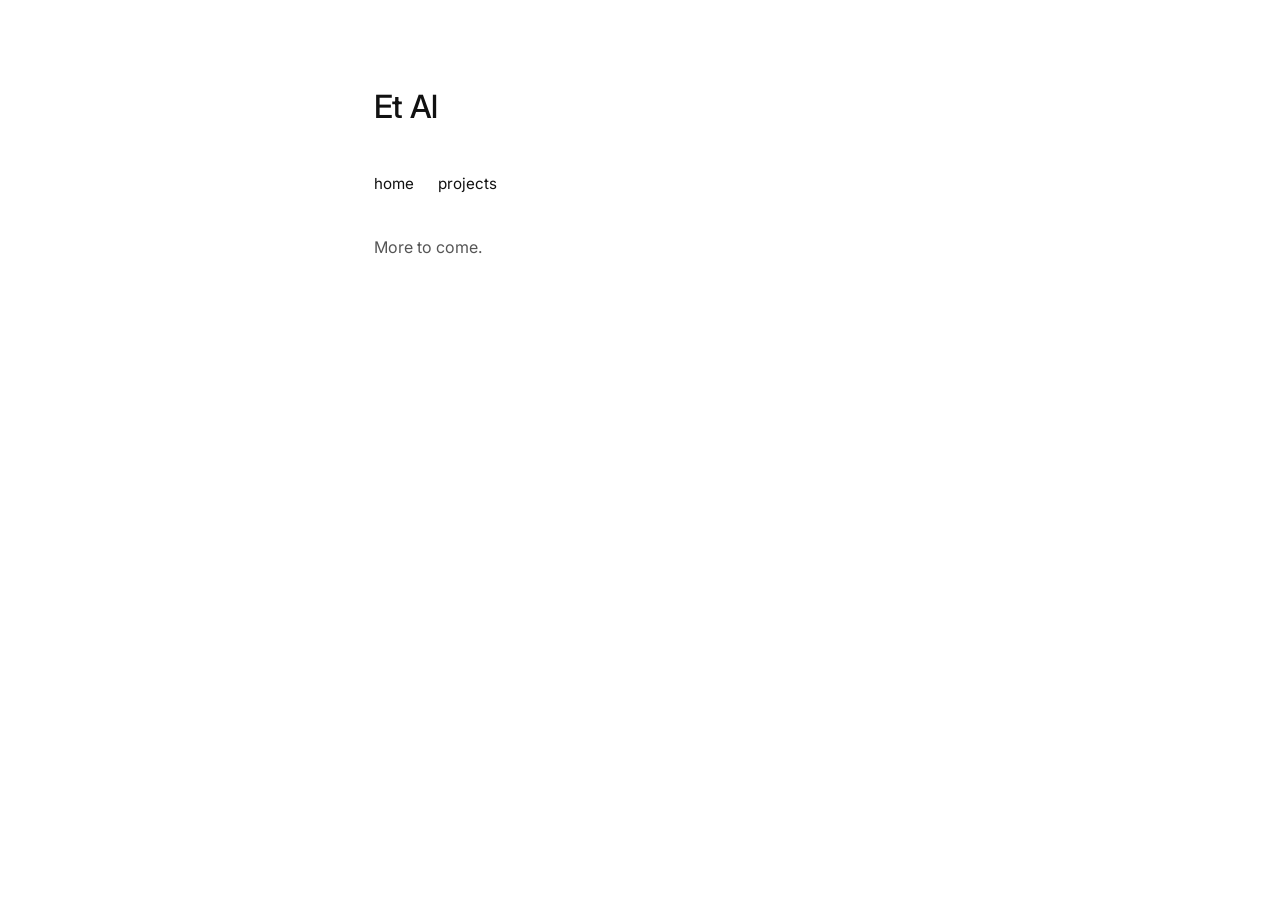
==== et-al/index.html @ 828ce1e5 "adding pages" ====
<!DOCTYPE html>
<html lang="en">
<head>
  <meta charset="UTF-8">
  <meta name="viewport" content="width=device-width, initial-scale=1.0">
  <title>Et Al — Cella Schnabel</title>
  <link rel="stylesheet" href="../style.css">
  <link rel="preconnect" href="https://fonts.googleapis.com">
  <link rel="preconnect" href="https://fonts.gstatic.com" crossorigin>
  <link href="https://fonts.googleapis.com/css2?family=Inter:wght@300;400;500&display=swap" rel="stylesheet">
</head>
<body>
  <main>
    <h1>Et Al</h1>
    <nav>
      <a href="/">home</a>
      <a href="/projects">projects</a>
    </nav>

    <div class="bio">
      <p>More to come.</p>
    </div>
  </main>
</body>
</html>
---- style.css ----
*, *::before, *::after {
  box-sizing: border-box;
  margin: 0;
  padding: 0;
}

body {
  font-family: 'Inter', system-ui, -apple-system, sans-serif;
  background: #ffffff;
  color: #111111;
  font-size: 16px;
  line-height: 1.7;
}

main {
  max-width: 580px;
  margin: 0 auto;
  padding: 80px 24px;
}

h1 {
  font-size: 2rem;
  font-weight: 500;
  letter-spacing: -0.02em;
  margin-bottom: 36px;
}

.profile-photo {
  width: 160px;
  height: 160px;
  object-fit: cover;
  display: block;
  margin-bottom: 36px;
}

nav {
  margin-bottom: 36px;
}

nav a {
  color: #111111;
  text-decoration: none;
  font-size: 0.95rem;
  margin-right: 20px;
}

nav a:hover {
  text-decoration: underline;
}

.bio p {
  color: #555555;
  max-width: 480px;
  margin-bottom: 12px;
}

.project {
  margin-bottom: 40px;
}

.project h2 {
  font-size: 1rem;
  font-weight: 500;
  margin-bottom: 6px;
}

.project p {
  color: #555555;
  max-width: 480px;
}

@media (max-width: 480px) {
  main {
    padding: 48px 20px;
  }

  h1 {
    font-size: 1.6rem;
  }

  .profile-photo {
    width: 130px;
    height: 130px;
  }
}
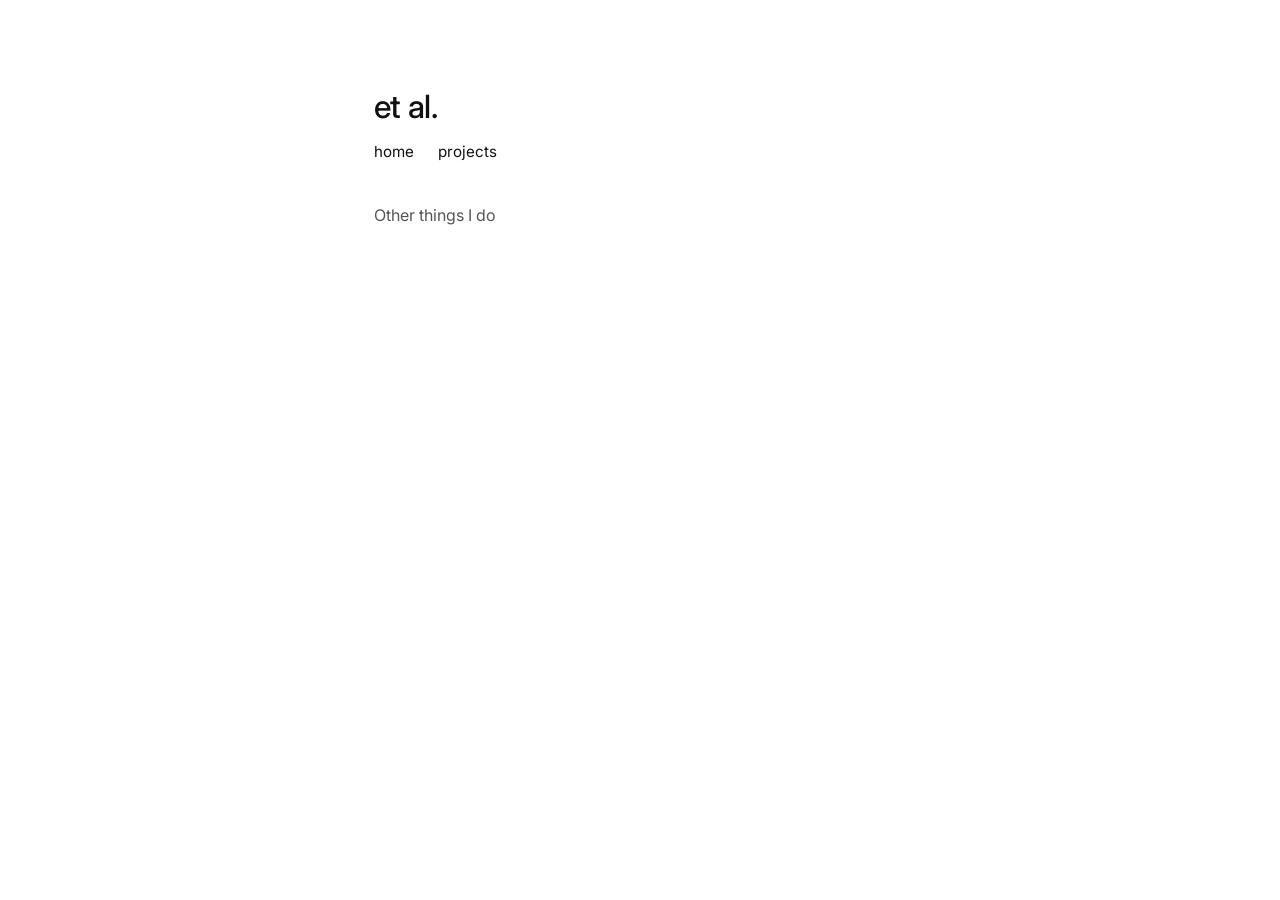
==== commit 40a14246: "what does it look like now" ====
--- a/et-al/index.html
+++ b/et-al/index.html
@@ -11,14 +11,14 @@
 </head>
 <body>
   <main>
-    <h1>Et Al</h1>
+    <h1>et al.</h1>
     <nav>
       <a href="/">home</a>
       <a href="/projects">projects</a>
     </nav>
 
     <div class="bio">
-      <p>More to come.</p>
+      <p>Other things I do</p>
     </div>
   </main>
 </body>
--- a/style.css
+++ b/style.css
@@ -22,7 +22,13 @@
   font-size: 2rem;
   font-weight: 500;
   letter-spacing: -0.02em;
-  margin-bottom: 36px;
+  margin-bottom: 4px;
+}
+
+.pronunciation {
+  color: #555555;
+  font-size: 0.9rem;
+  margin-bottom: 16px;
 }
 
 .profile-photo {
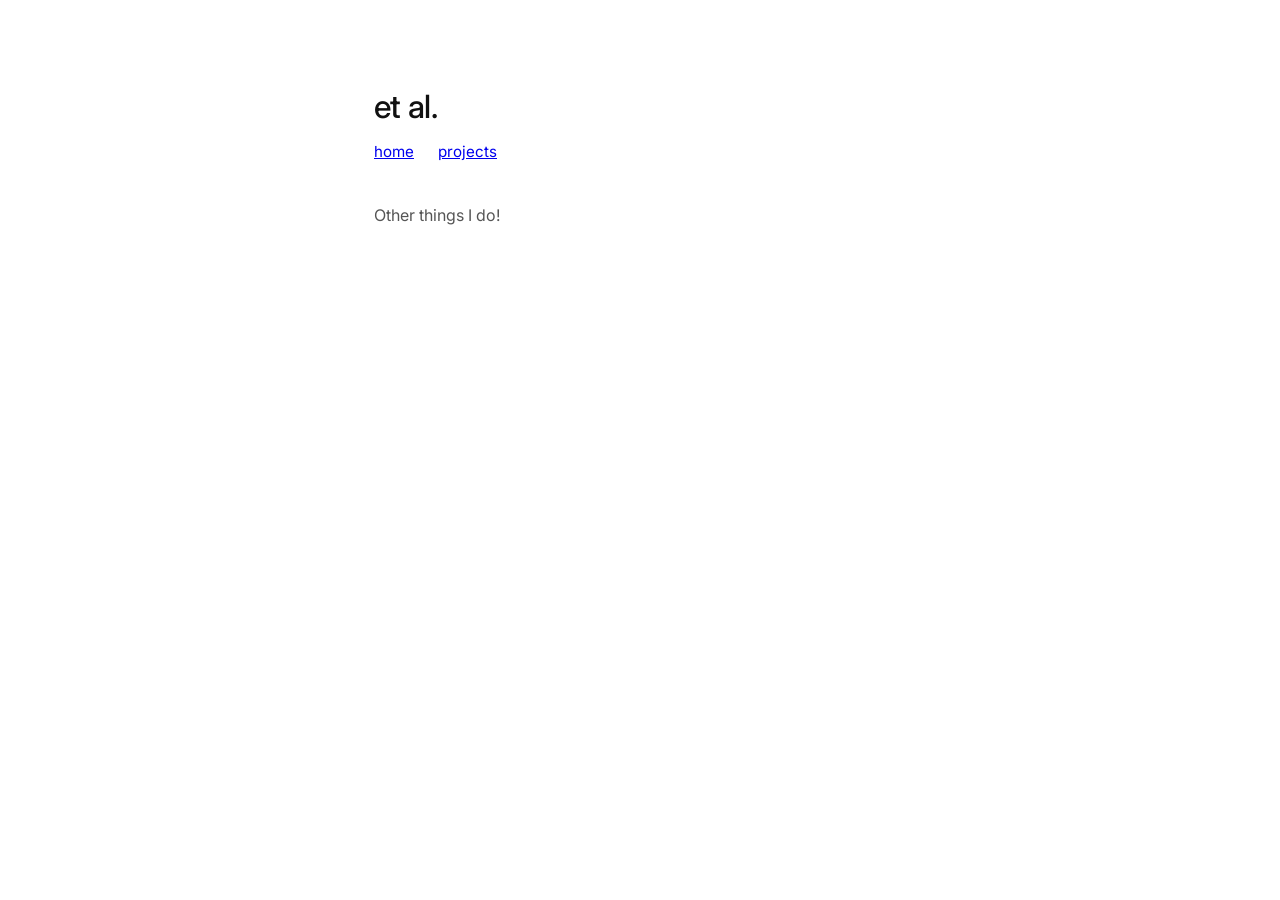
==== commit 600774a0: "writing one sentence" ====
--- a/et-al/index.html
+++ b/et-al/index.html
@@ -18,7 +18,7 @@
     </nav>
 
     <div class="bio">
-      <p>Other things I do</p>
+      <p>Other things I do!</p>
     </div>
   </main>
 </body>
--- a/style.css
+++ b/style.css
@@ -44,20 +44,29 @@
 }
 
 nav a {
-  color: #111111;
-  text-decoration: none;
   font-size: 0.95rem;
   margin-right: 20px;
-}
-
-nav a:hover {
-  text-decoration: underline;
 }
 
 .bio p {
   color: #555555;
   max-width: 480px;
   margin-bottom: 12px;
+}
+
+.social-icons {
+  display: flex;
+  gap: 14px;
+  margin-top: 8px;
+}
+
+.social-icons a {
+  color: #111111;
+  display: flex;
+}
+
+.social-icons a:hover {
+  color: #555555;
 }
 
 .project {
@@ -73,6 +82,13 @@
 .project p {
   color: #555555;
   max-width: 480px;
+  margin-bottom: 12px;
+}
+
+main > p {
+  color: #555555;
+  max-width: 480px;
+  margin-bottom: 32px;
 }
 
 @media (max-width: 480px) {
